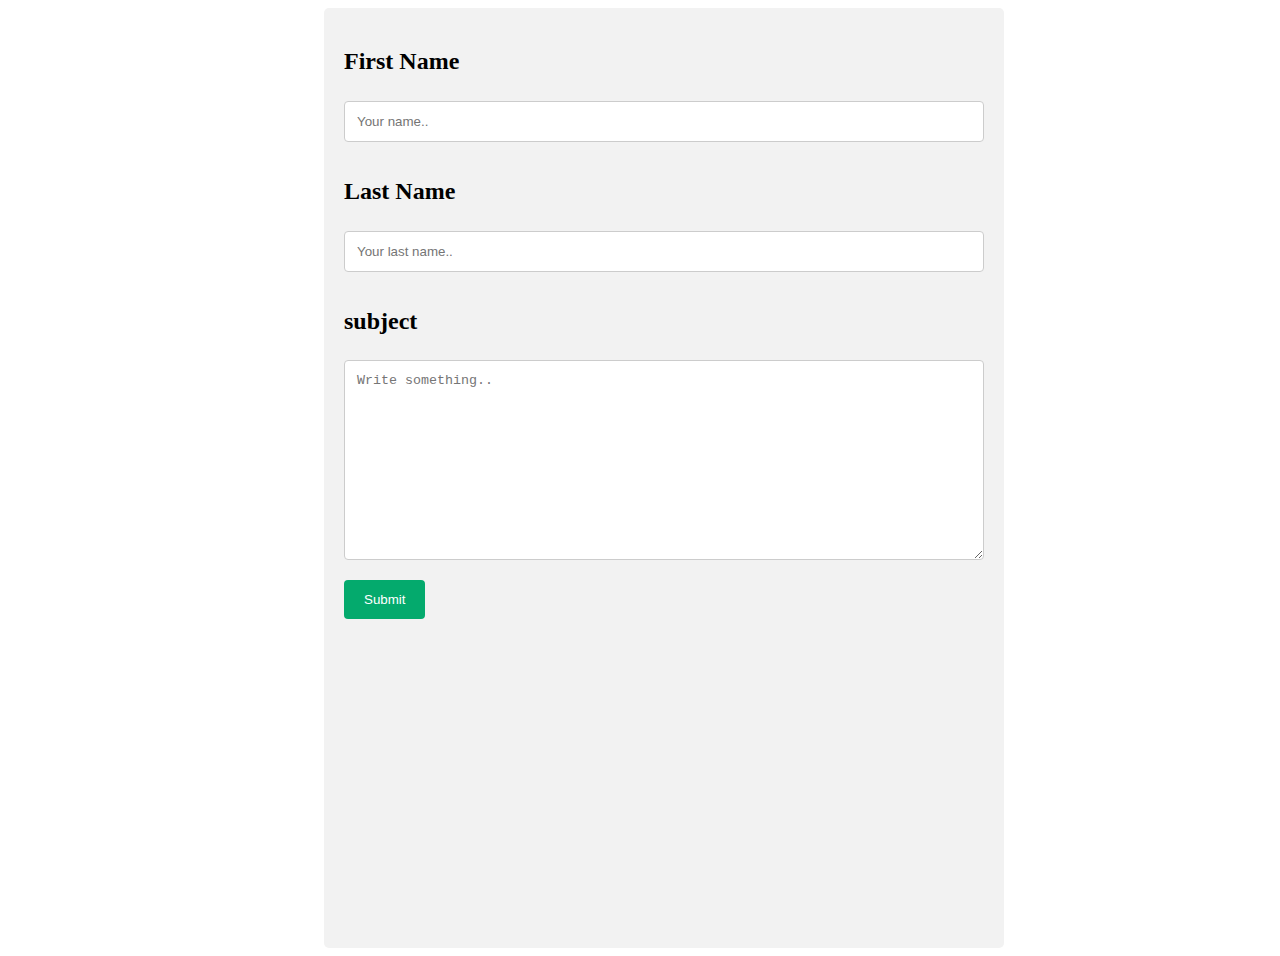
==== index.html @ 15ce5d00 "contact us page interface changed" ====
<!DOCTYPE html>
<html lang="en">
<head>
    <meta charset="UTF-8">
    <meta name="viewport" content="width=device-width, initial-scale=1.0">
    <link rel="stylesheet" href="styles.css">
    <title>Document</title>
</head>
<body>
    <div class="container">
        <form action="https://formsubmit.co/eazybel27@email.com" method="POST">
      
          <label for="fname"><h2>First Name</h2></label>
          <input type="text" id="fname" name="firstname" placeholder="Your name..">
      
          <label for="lname"><h2>Last Name</h2></label>
          <input type="text" id="lname" name="lastname" placeholder="Your last name..">
      
          <label for="subject"><h2>subject
          </h2></label>
          <textarea id="subject" name="subject" placeholder="Write something.." style="height:200px"></textarea>
      
          <input type="submit" value="Submit">
      
        </form>
      </div>
      
</body>
</html>
---- styles.css ----
/* Style inputs with type="text", select elements and textareas */
input[type=text], select, textarea {
    width: 100%; /* Full width */
    padding: 12px; /* Some padding */ 
    border: 1px solid #ccc; /* Gray border */
    border-radius: 4px; /* Rounded borders */
    box-sizing: border-box; /* Make sure that padding and width stays in place */
    margin-top: 6px; /* Add a top margin */
    margin-bottom: 16px; /* Bottom margin */
    resize: vertical; /* Allow the user to vertically resize the textarea (not horizontally) */
    overflow: hidden;
  }
  
  /* Style the submit button with a specific background color etc */
  input[type=submit] {
    background-color: #04AA6D;
    color: white;
    padding: 12px 20px;
    border: none;
    border-radius: 4px;
    cursor: pointer;
  }
  
  /* When moving the mouse over the submit button, add a darker green color */
  input[type=submit]:hover {
    background-color: #45a049;
  }
  
  /* Add a background color and some padding around the form */
  .container {
    border-radius: 5px;
    background-color: #f2f2f2;
    padding: 20px;
    width: 50vw;
    height: 100vh;
    align-items: center;
    margin-left: 25%;
  }
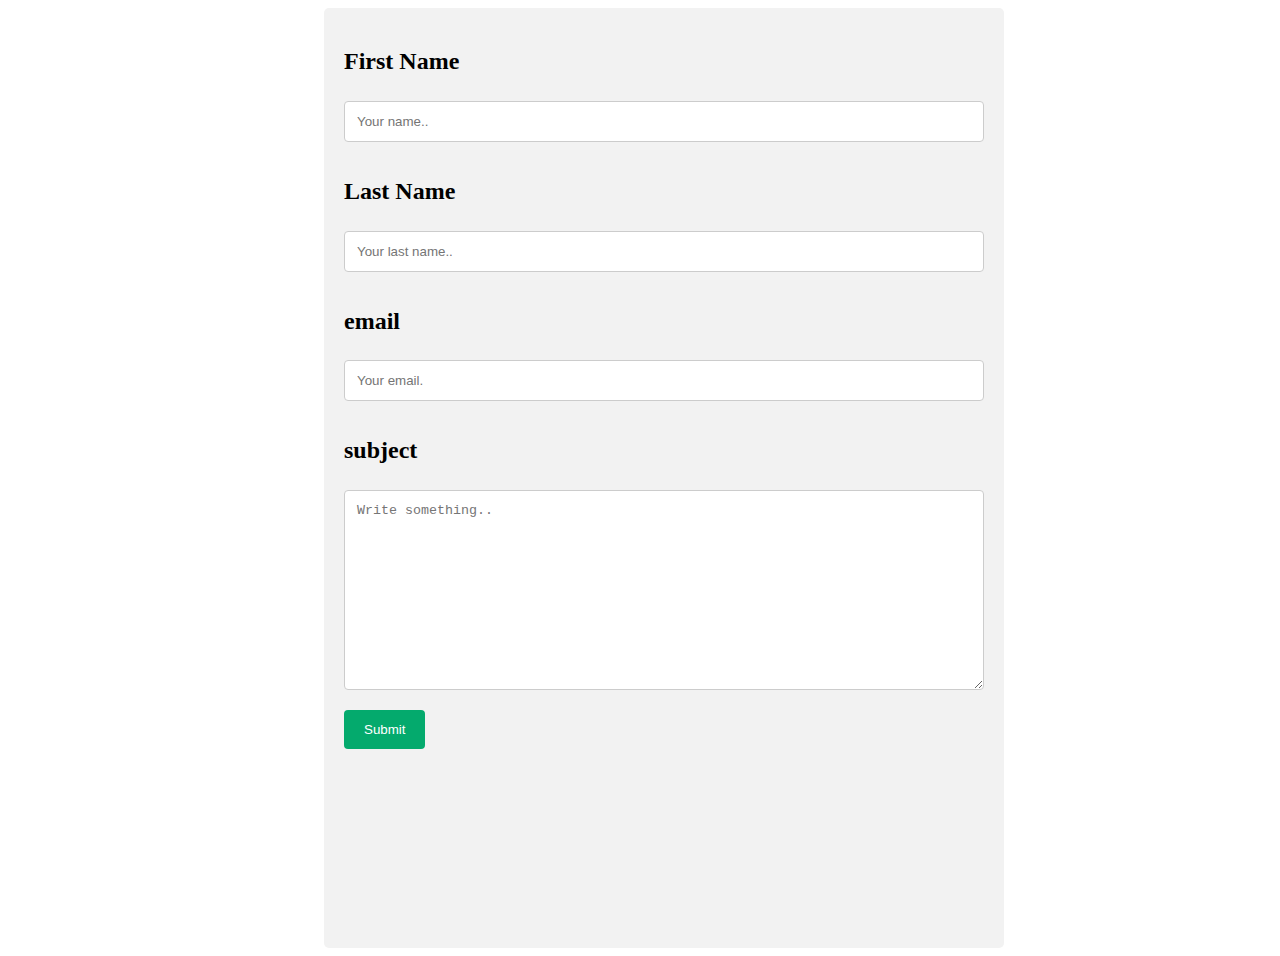
==== commit 3d0eb9cb: "form validation try succed" ====
--- a/index.html
+++ b/index.html
@@ -8,13 +8,16 @@
 </head>
 <body>
     <div class="container">
-        <form action="https://formsubmit.co/eazybel27@email.com" method="POST">
+        <form action="https://formspree.io/f/meojdwrb" method="POST">
       
           <label for="fname"><h2>First Name</h2></label>
           <input type="text" id="fname" name="firstname" placeholder="Your name..">
       
           <label for="lname"><h2>Last Name</h2></label>
           <input type="text" id="lname" name="lastname" placeholder="Your last name..">
+
+          <label for="email"><h2>email</h2></label>
+          <input type="email" id="email" name="email" placeholder="Your email.">
       
           <label for="subject"><h2>subject
           </h2></label>
--- a/styles.css
+++ b/styles.css
@@ -1,5 +1,5 @@
 /* Style inputs with type="text", select elements and textareas */
-input[type=text], select, textarea {
+input[type=text], input[type=email],select, textarea {
     width: 100%; /* Full width */
     padding: 12px; /* Some padding */ 
     border: 1px solid #ccc; /* Gray border */
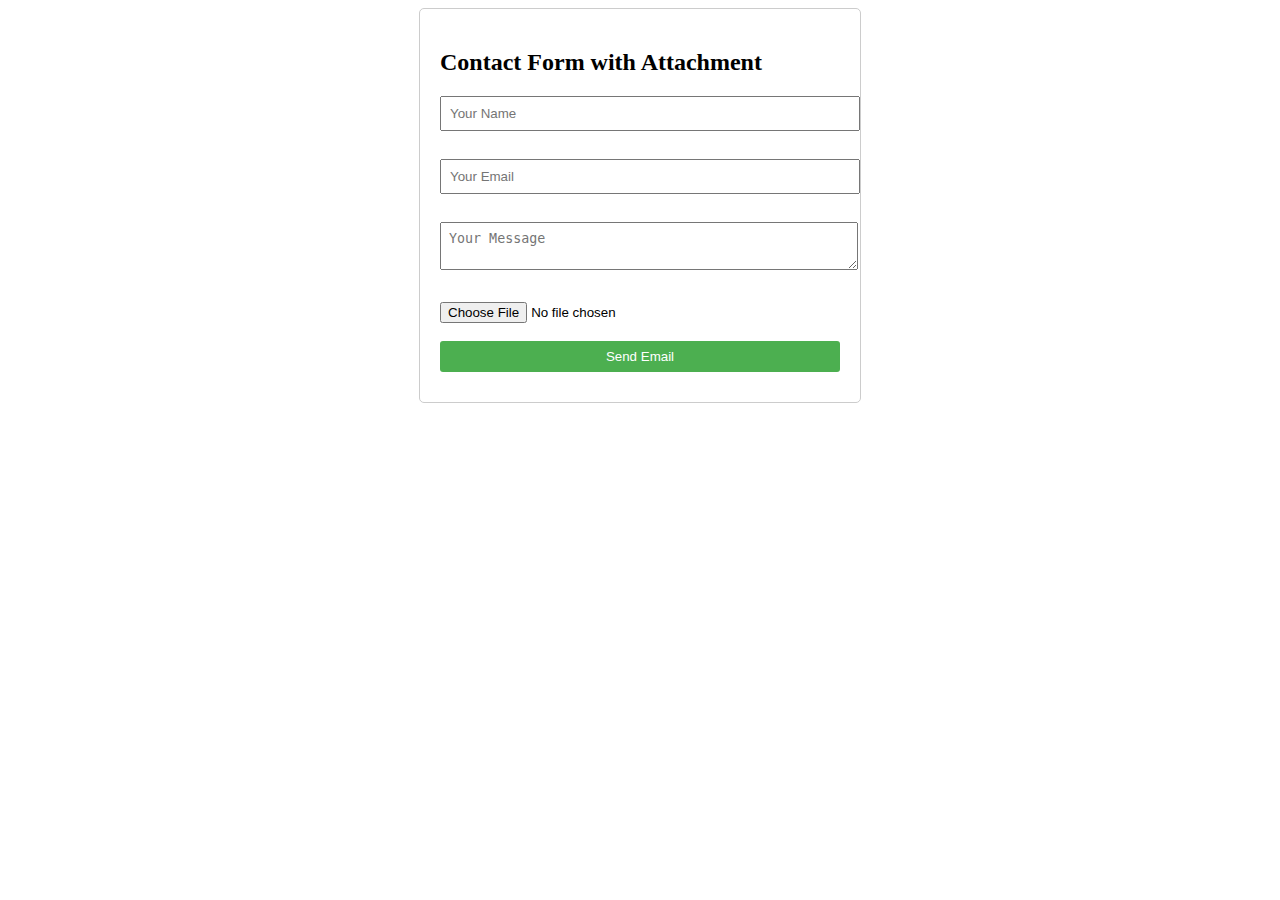
==== commit a17cb92f: "continued" ====
--- a/index.html
+++ b/index.html
@@ -3,30 +3,19 @@
 <head>
     <meta charset="UTF-8">
     <meta name="viewport" content="width=device-width, initial-scale=1.0">
+    <title>Contact Form with Attachment</title>
     <link rel="stylesheet" href="styles.css">
-    <title>Document</title>
 </head>
 <body>
     <div class="container">
-        <form action="https://formspree.io/f/meojdwrb" method="POST">
-      
-          <label for="fname"><h2>First Name</h2></label>
-          <input type="text" id="fname" name="firstname" placeholder="Your name..">
-      
-          <label for="lname"><h2>Last Name</h2></label>
-          <input type="text" id="lname" name="lastname" placeholder="Your last name..">
-
-          <label for="email"><h2>email</h2></label>
-          <input type="email" id="email" name="email" placeholder="Your email.">
-      
-          <label for="subject"><h2>subject
-          </h2></label>
-          <textarea id="subject" name="subject" placeholder="Write something.." style="height:200px"></textarea>
-      
-          <input type="submit" value="Submit">
-      
+        <h2>Contact Form with Attachment</h2>
+        <form action="send_email.php" method="post" enctype="multipart/form-data">
+            <input type="text" name="name" placeholder="Your Name" required><br><br>
+            <input type="email" name="email" placeholder="Your Email" required><br><br>
+            <textarea name="message" placeholder="Your Message" required></textarea><br><br>
+            <input type="file" name="attachment" placeholder="attachment" required><br><br>
+            <button type="submit">Send Email</button>
         </form>
-      </div>
-      
+    </div>
 </body>
 </html>--- a/styles.css
+++ b/styles.css
@@ -1,38 +1,28 @@
-/* Style inputs with type="text", select elements and textareas */
-input[type=text], input[type=email],select, textarea {
-    width: 100%; /* Full width */
-    padding: 12px; /* Some padding */ 
-    border: 1px solid #ccc; /* Gray border */
-    border-radius: 4px; /* Rounded borders */
-    box-sizing: border-box; /* Make sure that padding and width stays in place */
-    margin-top: 6px; /* Add a top margin */
-    margin-bottom: 16px; /* Bottom margin */
-    resize: vertical; /* Allow the user to vertically resize the textarea (not horizontally) */
-    overflow: hidden;
-  }
-  
-  /* Style the submit button with a specific background color etc */
-  input[type=submit] {
-    background-color: #04AA6D;
+.container {
+    max-width: 400px;
+    margin: 0 auto;
+    padding: 20px;
+    border: 1px solid #ccc;
+    border-radius: 5px;
+}
+
+input[type="text"],
+input[type="email"],
+textarea,
+button {
+    width: 100%;
+    padding: 8px;
+    margin-bottom: 10px;
+}
+
+button {
+    background-color: #4CAF50;
     color: white;
-    padding: 12px 20px;
     border: none;
-    border-radius: 4px;
+    border-radius: 3px;
     cursor: pointer;
-  }
-  
-  /* When moving the mouse over the submit button, add a darker green color */
-  input[type=submit]:hover {
+}
+
+button:hover {
     background-color: #45a049;
-  }
-  
-  /* Add a background color and some padding around the form */
-  .container {
-    border-radius: 5px;
-    background-color: #f2f2f2;
-    padding: 20px;
-    width: 50vw;
-    height: 100vh;
-    align-items: center;
-    margin-left: 25%;
-  }+}